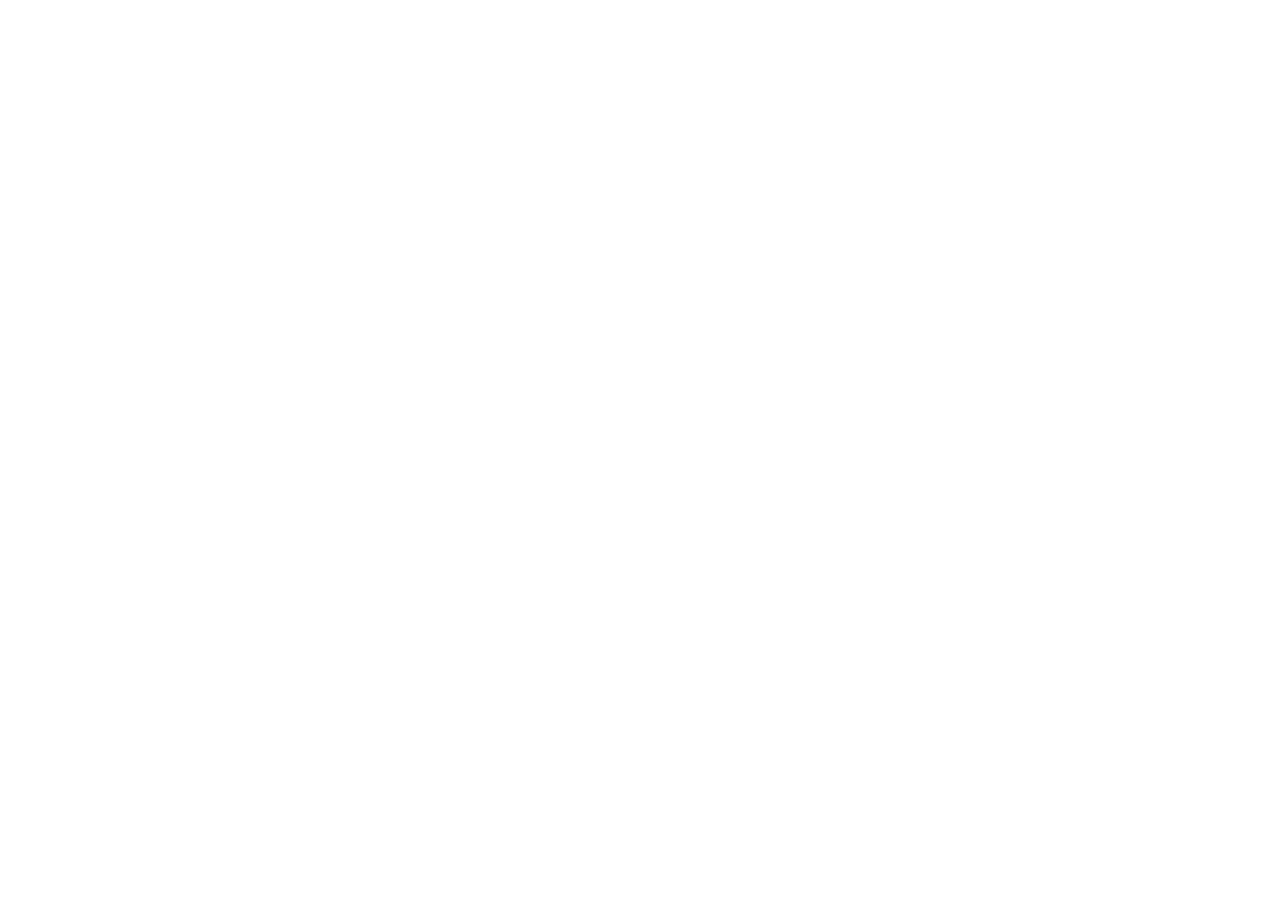
==== chores-optimizer/index.html @ ba4d3a15 "Deploying chores-optimizer" ====
<!doctype html><html lang="en"><head><meta charset="utf-8"/><link rel="icon" href="/favicon.ico"/><meta name="viewport" content="width=device-width,initial-scale=1"/><meta name="theme-color" content="#000000"/><meta name="description" content="Web site created using create-react-app"/><link rel="apple-touch-icon" href="/logo192.png"/><link rel="manifest" href="/manifest.json"/><title>React App</title><link href="/static/css/2.de424728.chunk.css" rel="stylesheet"><link href="/static/css/main.489a1579.chunk.css" rel="stylesheet"></head><body><noscript>You need to enable JavaScript to run this app.</noscript><div id="root"></div><script>!function(e){function r(r){for(var n,l,a=r[0],c=r[1],f=r[2],p=0,s=[];p<a.length;p++)l=a[p],Object.prototype.hasOwnProperty.call(o,l)&&o[l]&&s.push(o[l][0]),o[l]=0;for(n in c)Object.prototype.hasOwnProperty.call(c,n)&&(e[n]=c[n]);for(i&&i(r);s.length;)s.shift()();return u.push.apply(u,f||[]),t()}function t(){for(var e,r=0;r<u.length;r++){for(var t=u[r],n=!0,a=1;a<t.length;a++){var c=t[a];0!==o[c]&&(n=!1)}n&&(u.splice(r--,1),e=l(l.s=t[0]))}return e}var n={},o={1:0},u=[];function l(r){if(n[r])return n[r].exports;var t=n[r]={i:r,l:!1,exports:{}};return e[r].call(t.exports,t,t.exports,l),t.l=!0,t.exports}l.m=e,l.c=n,l.d=function(e,r,t){l.o(e,r)||Object.defineProperty(e,r,{enumerable:!0,get:t})},l.r=function(e){"undefined"!=typeof Symbol&&Symbol.toStringTag&&Object.defineProperty(e,Symbol.toStringTag,{value:"Module"}),Object.defineProperty(e,"__esModule",{value:!0})},l.t=function(e,r){if(1&r&&(e=l(e)),8&r)return e;if(4&r&&"object"==typeof e&&e&&e.__esModule)return e;var t=Object.create(null);if(l.r(t),Object.defineProperty(t,"default",{enumerable:!0,value:e}),2&r&&"string"!=typeof e)for(var n in e)l.d(t,n,function(r){return e[r]}.bind(null,n));return t},l.n=function(e){var r=e&&e.__esModule?function(){return e.default}:function(){return e};return l.d(r,"a",r),r},l.o=function(e,r){return Object.prototype.hasOwnProperty.call(e,r)},l.p="/";var a=this["webpackJsonpchores-calculator"]=this["webpackJsonpchores-calculator"]||[],c=a.push.bind(a);a.push=r,a=a.slice();for(var f=0;f<a.length;f++)r(a[f]);var i=c;t()}([])</script><script src="/static/js/2.88aa3350.chunk.js"></script><script src="/static/js/main.c46f02d5.chunk.js"></script></body></html>
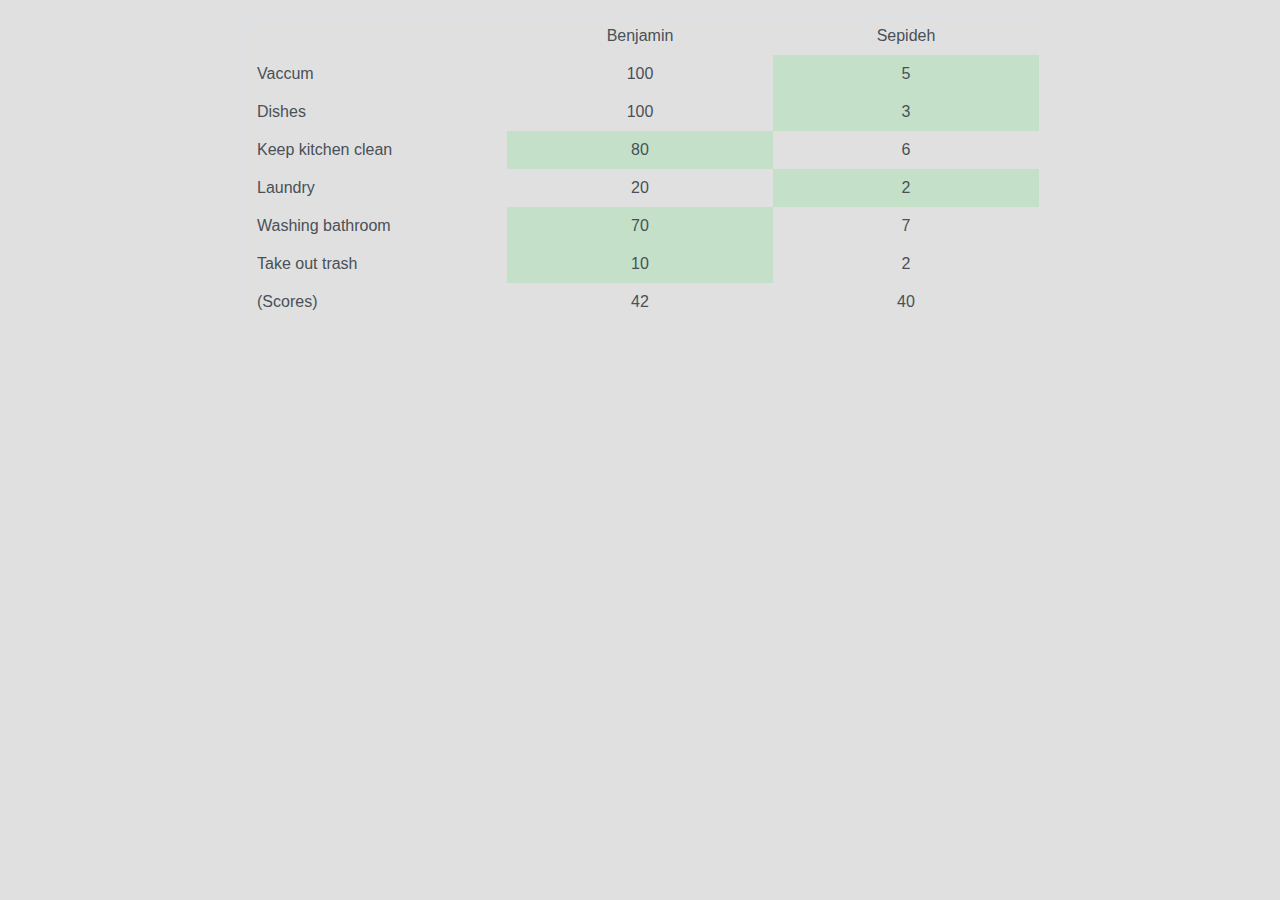
==== commit 0dd49138: "Deploying chores-optimizer" ====
--- a/chores-optimizer/index.html
+++ b/chores-optimizer/index.html
@@ -1 +1 @@
-<!doctype html><html lang="en"><head><meta charset="utf-8"/><link rel="icon" href="/favicon.ico"/><meta name="viewport" content="width=device-width,initial-scale=1"/><meta name="theme-color" content="#000000"/><meta name="description" content="Web site created using create-react-app"/><link rel="apple-touch-icon" href="/logo192.png"/><link rel="manifest" href="/manifest.json"/><title>React App</title><link href="/static/css/2.de424728.chunk.css" rel="stylesheet"><link href="/static/css/main.489a1579.chunk.css" rel="stylesheet"></head><body><noscript>You need to enable JavaScript to run this app.</noscript><div id="root"></div><script>!function(e){function r(r){for(var n,l,a=r[0],c=r[1],f=r[2],p=0,s=[];p<a.length;p++)l=a[p],Object.prototype.hasOwnProperty.call(o,l)&&o[l]&&s.push(o[l][0]),o[l]=0;for(n in c)Object.prototype.hasOwnProperty.call(c,n)&&(e[n]=c[n]);for(i&&i(r);s.length;)s.shift()();return u.push.apply(u,f||[]),t()}function t(){for(var e,r=0;r<u.length;r++){for(var t=u[r],n=!0,a=1;a<t.length;a++){var c=t[a];0!==o[c]&&(n=!1)}n&&(u.splice(r--,1),e=l(l.s=t[0]))}return e}var n={},o={1:0},u=[];function l(r){if(n[r])return n[r].exports;var t=n[r]={i:r,l:!1,exports:{}};return e[r].call(t.exports,t,t.exports,l),t.l=!0,t.exports}l.m=e,l.c=n,l.d=function(e,r,t){l.o(e,r)||Object.defineProperty(e,r,{enumerable:!0,get:t})},l.r=function(e){"undefined"!=typeof Symbol&&Symbol.toStringTag&&Object.defineProperty(e,Symbol.toStringTag,{value:"Module"}),Object.defineProperty(e,"__esModule",{value:!0})},l.t=function(e,r){if(1&r&&(e=l(e)),8&r)return e;if(4&r&&"object"==typeof e&&e&&e.__esModule)return e;var t=Object.create(null);if(l.r(t),Object.defineProperty(t,"default",{enumerable:!0,value:e}),2&r&&"string"!=typeof e)for(var n in e)l.d(t,n,function(r){return e[r]}.bind(null,n));return t},l.n=function(e){var r=e&&e.__esModule?function(){return e.default}:function(){return e};return l.d(r,"a",r),r},l.o=function(e,r){return Object.prototype.hasOwnProperty.call(e,r)},l.p="/";var a=this["webpackJsonpchores-calculator"]=this["webpackJsonpchores-calculator"]||[],c=a.push.bind(a);a.push=r,a=a.slice();for(var f=0;f<a.length;f++)r(a[f]);var i=c;t()}([])</script><script src="/static/js/2.88aa3350.chunk.js"></script><script src="/static/js/main.c46f02d5.chunk.js"></script></body></html>+<!doctype html><html lang="en"><head><meta charset="utf-8"/><link rel="icon" href="/chores-optimizer/favicon.ico"/><meta name="viewport" content="width=device-width,initial-scale=1"/><meta name="theme-color" content="#000000"/><meta name="description" content="Web site created using create-react-app"/><link rel="apple-touch-icon" href="/chores-optimizer/logo192.png"/><link rel="manifest" href="/chores-optimizer/manifest.json"/><title>React App</title><link href="/chores-optimizer/static/css/2.de424728.chunk.css" rel="stylesheet"><link href="/chores-optimizer/static/css/main.489a1579.chunk.css" rel="stylesheet"></head><body><noscript>You need to enable JavaScript to run this app.</noscript><div id="root"></div><script>!function(e){function r(r){for(var n,l,c=r[0],a=r[1],i=r[2],p=0,s=[];p<c.length;p++)l=c[p],Object.prototype.hasOwnProperty.call(o,l)&&o[l]&&s.push(o[l][0]),o[l]=0;for(n in a)Object.prototype.hasOwnProperty.call(a,n)&&(e[n]=a[n]);for(f&&f(r);s.length;)s.shift()();return u.push.apply(u,i||[]),t()}function t(){for(var e,r=0;r<u.length;r++){for(var t=u[r],n=!0,c=1;c<t.length;c++){var a=t[c];0!==o[a]&&(n=!1)}n&&(u.splice(r--,1),e=l(l.s=t[0]))}return e}var n={},o={1:0},u=[];function l(r){if(n[r])return n[r].exports;var t=n[r]={i:r,l:!1,exports:{}};return e[r].call(t.exports,t,t.exports,l),t.l=!0,t.exports}l.m=e,l.c=n,l.d=function(e,r,t){l.o(e,r)||Object.defineProperty(e,r,{enumerable:!0,get:t})},l.r=function(e){"undefined"!=typeof Symbol&&Symbol.toStringTag&&Object.defineProperty(e,Symbol.toStringTag,{value:"Module"}),Object.defineProperty(e,"__esModule",{value:!0})},l.t=function(e,r){if(1&r&&(e=l(e)),8&r)return e;if(4&r&&"object"==typeof e&&e&&e.__esModule)return e;var t=Object.create(null);if(l.r(t),Object.defineProperty(t,"default",{enumerable:!0,value:e}),2&r&&"string"!=typeof e)for(var n in e)l.d(t,n,function(r){return e[r]}.bind(null,n));return t},l.n=function(e){var r=e&&e.__esModule?function(){return e.default}:function(){return e};return l.d(r,"a",r),r},l.o=function(e,r){return Object.prototype.hasOwnProperty.call(e,r)},l.p="/chores-optimizer/";var c=this["webpackJsonpchores-calculator"]=this["webpackJsonpchores-calculator"]||[],a=c.push.bind(c);c.push=r,c=c.slice();for(var i=0;i<c.length;i++)r(c[i]);var f=a;t()}([])</script><script src="/chores-optimizer/static/js/2.88aa3350.chunk.js"></script><script src="/chores-optimizer/static/js/main.b23c2b5c.chunk.js"></script></body></html>--- a/chores-optimizer/static/css/main.489a1579.chunk.css
+++ b/chores-optimizer/static/css/main.489a1579.chunk.css
@@ -0,0 +1,2 @@
+body{margin:0;font-family:-apple-system,BlinkMacSystemFont,"Segoe UI","Roboto","Oxygen","Ubuntu","Cantarell","Fira Sans","Droid Sans","Helvetica Neue",sans-serif;-webkit-font-smoothing:antialiased;-moz-osx-font-smoothing:grayscale;background:#e0e0e0!important}code{font-family:source-code-pro,Menlo,Monaco,Consolas,"Courier New",monospace}.App{text-align:center;margin:1em auto 0;max-width:800px}.App-logo{height:40vmin;pointer-events:none}@media (prefers-reduced-motion:no-preference){.App-logo{-webkit-animation:App-logo-spin 20s linear infinite;animation:App-logo-spin 20s linear infinite}}.App-header{background-color:#282c34;min-height:100vh;display:flex;flex-direction:column;align-items:center;justify-content:center;font-size:calc(10px + 2vmin);color:#fff}.App-link{color:#61dafb}@-webkit-keyframes App-logo-spin{0%{transform:rotate(0deg)}to{transform:rotate(1turn)}}@keyframes App-logo-spin{0%{transform:rotate(0deg)}to{transform:rotate(1turn)}}td,th{padding:0!important}input,td,th{margin:0!important;border:0!important;background:transparent!important}input{padding:.2em 1em!important;border-radius:0!important;width:100%;height:100%}input.centered{text-align:center}.form-control:focus{box-shadow:none!important}::-webkit-input-placeholder{color:#a8a8a8!important}:-ms-input-placeholder{color:#a8a8a8!important}::-ms-input-placeholder{color:#a8a8a8!important}::placeholder{color:#a8a8a8!important}.assigned{background:#c4e0c9!important}
+/*# sourceMappingURL=main.489a1579.chunk.css.map */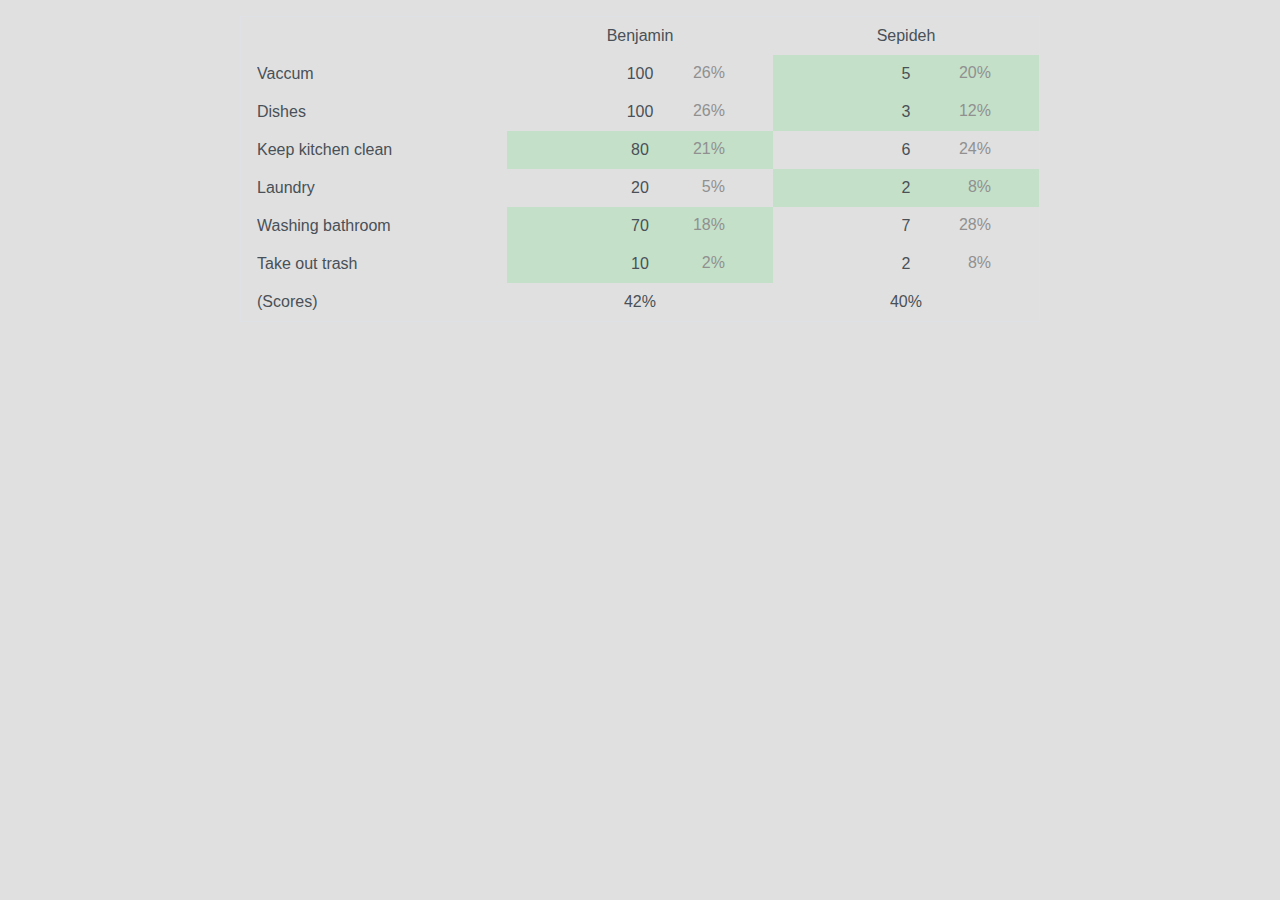
==== commit 6c87ccb5: "updated chores optimizer" ====
--- a/chores-optimizer/index.html
+++ b/chores-optimizer/index.html
@@ -1 +1 @@
-<!doctype html><html lang="en"><head><meta charset="utf-8"/><link rel="icon" href="/chores-optimizer/favicon.ico"/><meta name="viewport" content="width=device-width,initial-scale=1"/><meta name="theme-color" content="#000000"/><meta name="description" content="Web site created using create-react-app"/><link rel="apple-touch-icon" href="/chores-optimizer/logo192.png"/><link rel="manifest" href="/chores-optimizer/manifest.json"/><title>React App</title><link href="/chores-optimizer/static/css/2.de424728.chunk.css" rel="stylesheet"><link href="/chores-optimizer/static/css/main.489a1579.chunk.css" rel="stylesheet"></head><body><noscript>You need to enable JavaScript to run this app.</noscript><div id="root"></div><script>!function(e){function r(r){for(var n,l,c=r[0],a=r[1],i=r[2],p=0,s=[];p<c.length;p++)l=c[p],Object.prototype.hasOwnProperty.call(o,l)&&o[l]&&s.push(o[l][0]),o[l]=0;for(n in a)Object.prototype.hasOwnProperty.call(a,n)&&(e[n]=a[n]);for(f&&f(r);s.length;)s.shift()();return u.push.apply(u,i||[]),t()}function t(){for(var e,r=0;r<u.length;r++){for(var t=u[r],n=!0,c=1;c<t.length;c++){var a=t[c];0!==o[a]&&(n=!1)}n&&(u.splice(r--,1),e=l(l.s=t[0]))}return e}var n={},o={1:0},u=[];function l(r){if(n[r])return n[r].exports;var t=n[r]={i:r,l:!1,exports:{}};return e[r].call(t.exports,t,t.exports,l),t.l=!0,t.exports}l.m=e,l.c=n,l.d=function(e,r,t){l.o(e,r)||Object.defineProperty(e,r,{enumerable:!0,get:t})},l.r=function(e){"undefined"!=typeof Symbol&&Symbol.toStringTag&&Object.defineProperty(e,Symbol.toStringTag,{value:"Module"}),Object.defineProperty(e,"__esModule",{value:!0})},l.t=function(e,r){if(1&r&&(e=l(e)),8&r)return e;if(4&r&&"object"==typeof e&&e&&e.__esModule)return e;var t=Object.create(null);if(l.r(t),Object.defineProperty(t,"default",{enumerable:!0,value:e}),2&r&&"string"!=typeof e)for(var n in e)l.d(t,n,function(r){return e[r]}.bind(null,n));return t},l.n=function(e){var r=e&&e.__esModule?function(){return e.default}:function(){return e};return l.d(r,"a",r),r},l.o=function(e,r){return Object.prototype.hasOwnProperty.call(e,r)},l.p="/chores-optimizer/";var c=this["webpackJsonpchores-calculator"]=this["webpackJsonpchores-calculator"]||[],a=c.push.bind(c);c.push=r,c=c.slice();for(var i=0;i<c.length;i++)r(c[i]);var f=a;t()}([])</script><script src="/chores-optimizer/static/js/2.88aa3350.chunk.js"></script><script src="/chores-optimizer/static/js/main.b23c2b5c.chunk.js"></script></body></html>+<!doctype html><html lang="en"><head><meta charset="utf-8"/><link rel="icon" href="/chores-optimizer/favicon.ico"/><meta name="viewport" content="width=device-width,initial-scale=1"/><meta name="theme-color" content="#000000"/><meta name="description" content="Web site created using create-react-app"/><link rel="apple-touch-icon" href="/chores-optimizer/logo192.png"/><link rel="manifest" href="/chores-optimizer/manifest.json"/><title>React App</title><link href="/chores-optimizer/static/css/2.de424728.chunk.css" rel="stylesheet"><link href="/chores-optimizer/static/css/main.fe34f00f.chunk.css" rel="stylesheet"></head><body><noscript>You need to enable JavaScript to run this app.</noscript><div id="root"></div><script>!function(e){function r(r){for(var n,l,c=r[0],a=r[1],i=r[2],p=0,s=[];p<c.length;p++)l=c[p],Object.prototype.hasOwnProperty.call(o,l)&&o[l]&&s.push(o[l][0]),o[l]=0;for(n in a)Object.prototype.hasOwnProperty.call(a,n)&&(e[n]=a[n]);for(f&&f(r);s.length;)s.shift()();return u.push.apply(u,i||[]),t()}function t(){for(var e,r=0;r<u.length;r++){for(var t=u[r],n=!0,c=1;c<t.length;c++){var a=t[c];0!==o[a]&&(n=!1)}n&&(u.splice(r--,1),e=l(l.s=t[0]))}return e}var n={},o={1:0},u=[];function l(r){if(n[r])return n[r].exports;var t=n[r]={i:r,l:!1,exports:{}};return e[r].call(t.exports,t,t.exports,l),t.l=!0,t.exports}l.m=e,l.c=n,l.d=function(e,r,t){l.o(e,r)||Object.defineProperty(e,r,{enumerable:!0,get:t})},l.r=function(e){"undefined"!=typeof Symbol&&Symbol.toStringTag&&Object.defineProperty(e,Symbol.toStringTag,{value:"Module"}),Object.defineProperty(e,"__esModule",{value:!0})},l.t=function(e,r){if(1&r&&(e=l(e)),8&r)return e;if(4&r&&"object"==typeof e&&e&&e.__esModule)return e;var t=Object.create(null);if(l.r(t),Object.defineProperty(t,"default",{enumerable:!0,value:e}),2&r&&"string"!=typeof e)for(var n in e)l.d(t,n,function(r){return e[r]}.bind(null,n));return t},l.n=function(e){var r=e&&e.__esModule?function(){return e.default}:function(){return e};return l.d(r,"a",r),r},l.o=function(e,r){return Object.prototype.hasOwnProperty.call(e,r)},l.p="/chores-optimizer/";var c=this["webpackJsonpchores-calculator"]=this["webpackJsonpchores-calculator"]||[],a=c.push.bind(c);c.push=r,c=c.slice();for(var i=0;i<c.length;i++)r(c[i]);var f=a;t()}([])</script><script src="/chores-optimizer/static/js/2.88aa3350.chunk.js"></script><script src="/chores-optimizer/static/js/main.4766e227.chunk.js"></script></body></html>--- a/chores-optimizer/static/css/main.fe34f00f.chunk.css
+++ b/chores-optimizer/static/css/main.fe34f00f.chunk.css
@@ -0,0 +1,2 @@
+body{margin:0;font-family:-apple-system,BlinkMacSystemFont,"Segoe UI","Roboto","Oxygen","Ubuntu","Cantarell","Fira Sans","Droid Sans","Helvetica Neue",sans-serif;-webkit-font-smoothing:antialiased;-moz-osx-font-smoothing:grayscale;background:#e0e0e0!important}code{font-family:source-code-pro,Menlo,Monaco,Consolas,"Courier New",monospace}.App{text-align:center;margin:1em auto 0;max-width:800px}.App-logo{height:40vmin;pointer-events:none}@media (prefers-reduced-motion:no-preference){.App-logo{-webkit-animation:App-logo-spin 20s linear infinite;animation:App-logo-spin 20s linear infinite}}.App-header{background-color:#282c34;min-height:100vh;display:flex;flex-direction:column;align-items:center;justify-content:center;font-size:calc(10px + 2vmin);color:#fff}.App-link{color:#61dafb}@-webkit-keyframes App-logo-spin{0%{transform:rotate(0deg)}to{transform:rotate(1turn)}}@keyframes App-logo-spin{0%{transform:rotate(0deg)}to{transform:rotate(1turn)}}td,th{padding:0!important;position:relative}input,td,th{margin:0!important;border:0!important;background:transparent!important}input{padding:.2em 1em!important;border-radius:0!important;width:100%;height:100%}input.centered{text-align:center}.form-control:focus{box-shadow:none!important}::-webkit-input-placeholder{color:#a8a8a8!important}:-ms-input-placeholder{color:#a8a8a8!important}::-ms-input-placeholder{color:#a8a8a8!important}::placeholder{color:#a8a8a8!important}.background-text{position:absolute;padding:.4em 3em;right:0;top:0;color:#909090;z-index:10}.assigned{background:#c4e0c9!important}
+/*# sourceMappingURL=main.fe34f00f.chunk.css.map */